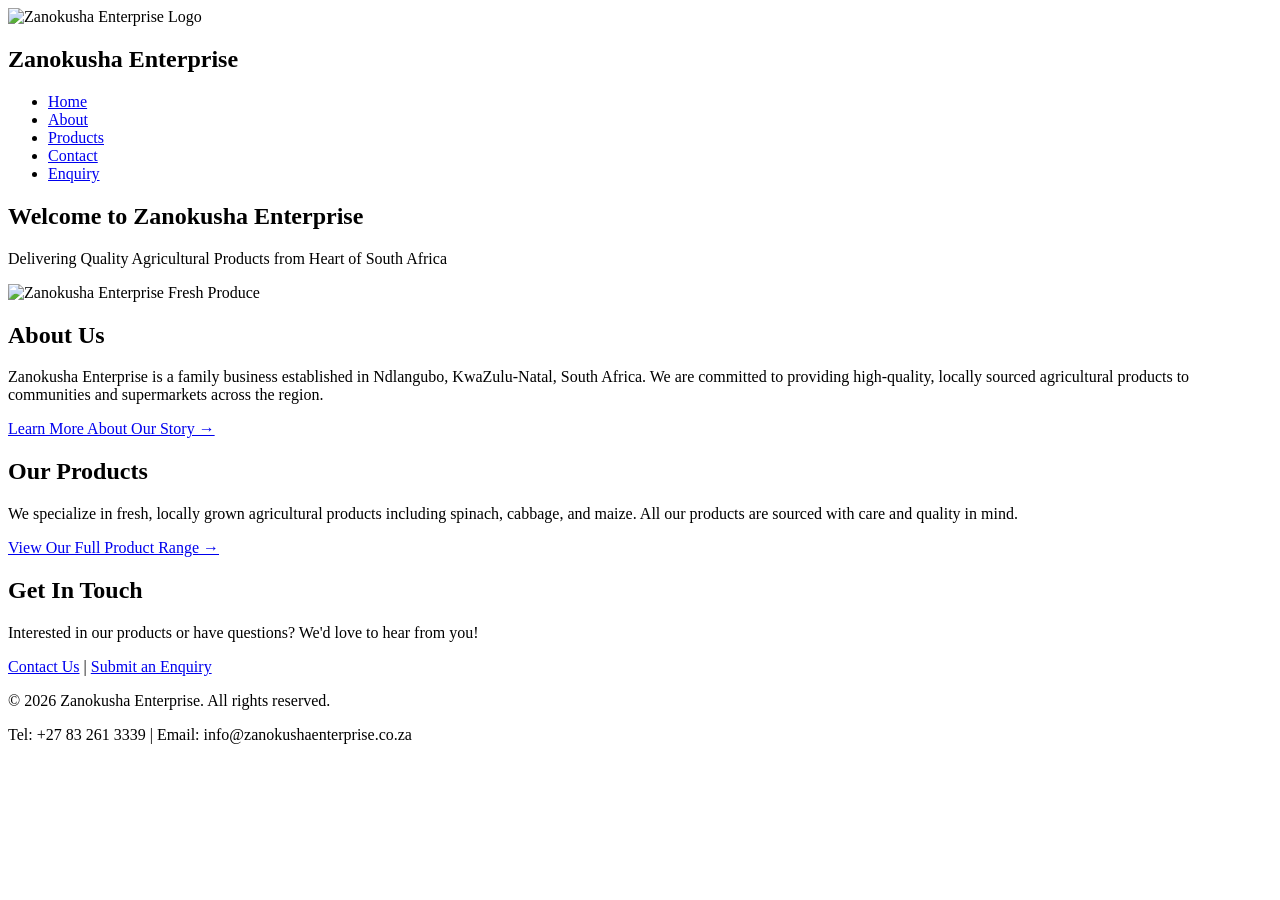
==== Files/Index.html @ a6e33508 "git add. Initial commit - Zanokusha Enterprise website with fixed images and updated index.html file" ====
<!DOCTYPE html>
<html lang="en">
<head>
    <meta charset="UTF-8">
    <meta name="viewport" content="width=device-width, initial-scale=1.0">
    <meta name="description" content="Zanokusha Enterprise - Quality Agricultural Products from South Africa">
    <title>Home | Zanokusha Enterprise</title>
    <link rel="stylesheet" href="style.css">
</head>
<body>
    <header>
        <nav>
            <div class="logo-section">
                <img src="Files\Images\Zanokusha enterprise logo.png" alt="Zanokusha Enterprise Logo" class="logo" width="60" height="60">
                 <h1>Zanokusha Enterprise</h1>
            </div>
            <ul>
                <li><a href="Index.html">Home</a></li>
                <li><a href="about.html">About</a></li>
                <li><a href="product.html">Products</a></li>
                <li><a href="contact.html">Contact</a></li>
                <li><a href="enquiry.html">Enquiry</a></li>
            </ul>
        </nav>
    </header>

    <main>
        <section id="hero">
            <h2>Welcome to Zanokusha Enterprise</h2>
            <p>Delivering Quality Agricultural Products from Heart of South Africa</p>
            <img src="Files\Images\Hero.jpg" alt="Zanokusha Enterprise Fresh Produce" width="500" height="400">
        </section>

        <section id="about-preview">
            <h2>About Us</h2>
            <p>Zanokusha Enterprise is a family business established in Ndlangubo, KwaZulu-Natal, South Africa. We are committed to providing high-quality, locally sourced agricultural products to communities and supermarkets across the region.</p>
            <p><a href="about.html">Learn More About Our Story →</a></p>
        </section>

        <section id="products-preview">
            <h2>Our Products</h2>
            <p>We specialize in fresh, locally grown agricultural products including spinach, cabbage, and maize. All our products are sourced with care and quality in mind.</p>
            <p><a href="product.html">View Our Full Product Range →</a></p>
        </section>

        <section id="cta">
            <h2>Get In Touch</h2>
            <p>Interested in our products or have questions? We'd love to hear from you!</p>
            <p><a href="contact.html">Contact Us</a> | <a href="enquiry.html">Submit an Enquiry</a></p>
        </section>
    </main>

    <footer>
        <p>&copy; 2026 Zanokusha Enterprise. All rights reserved.</p>
        <p>Tel: +27 83 261 3339 | Email: info@zanokushaenterprise.co.za</p>
    </footer>
</body>
</html>
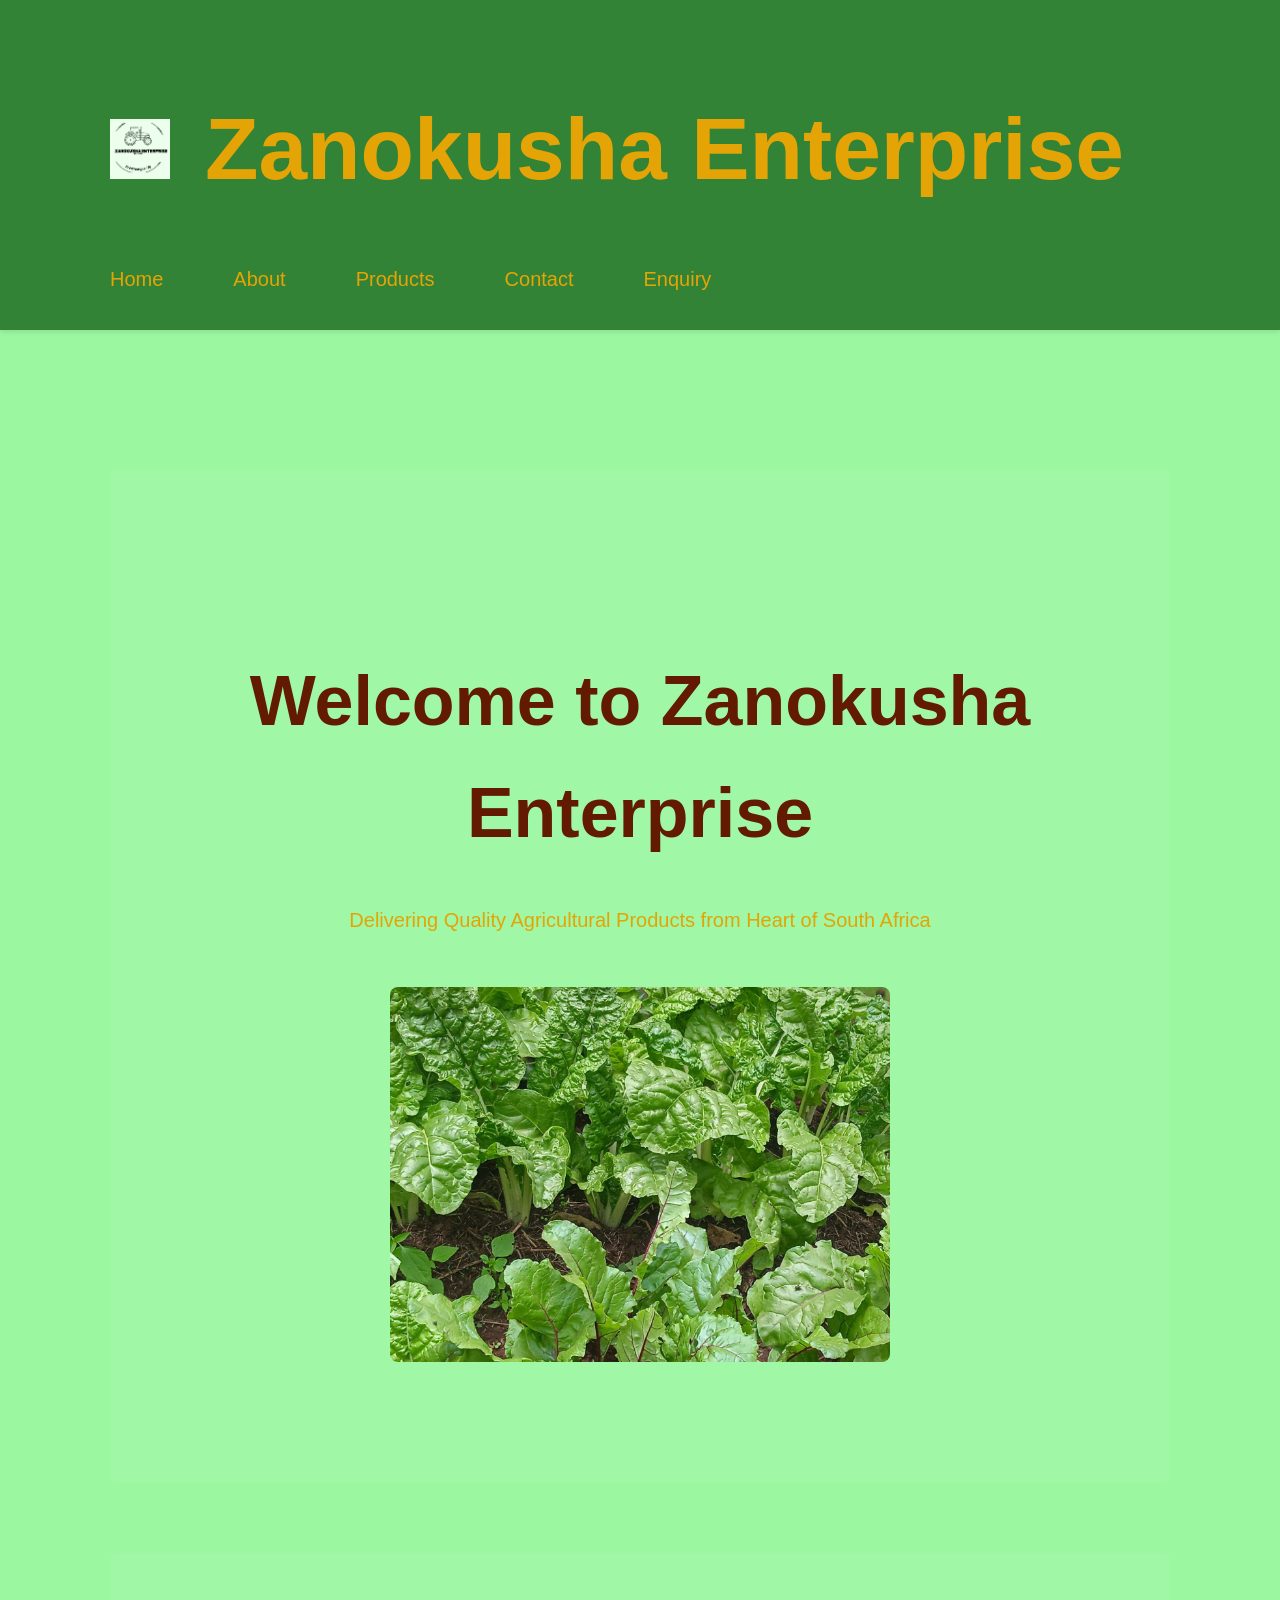
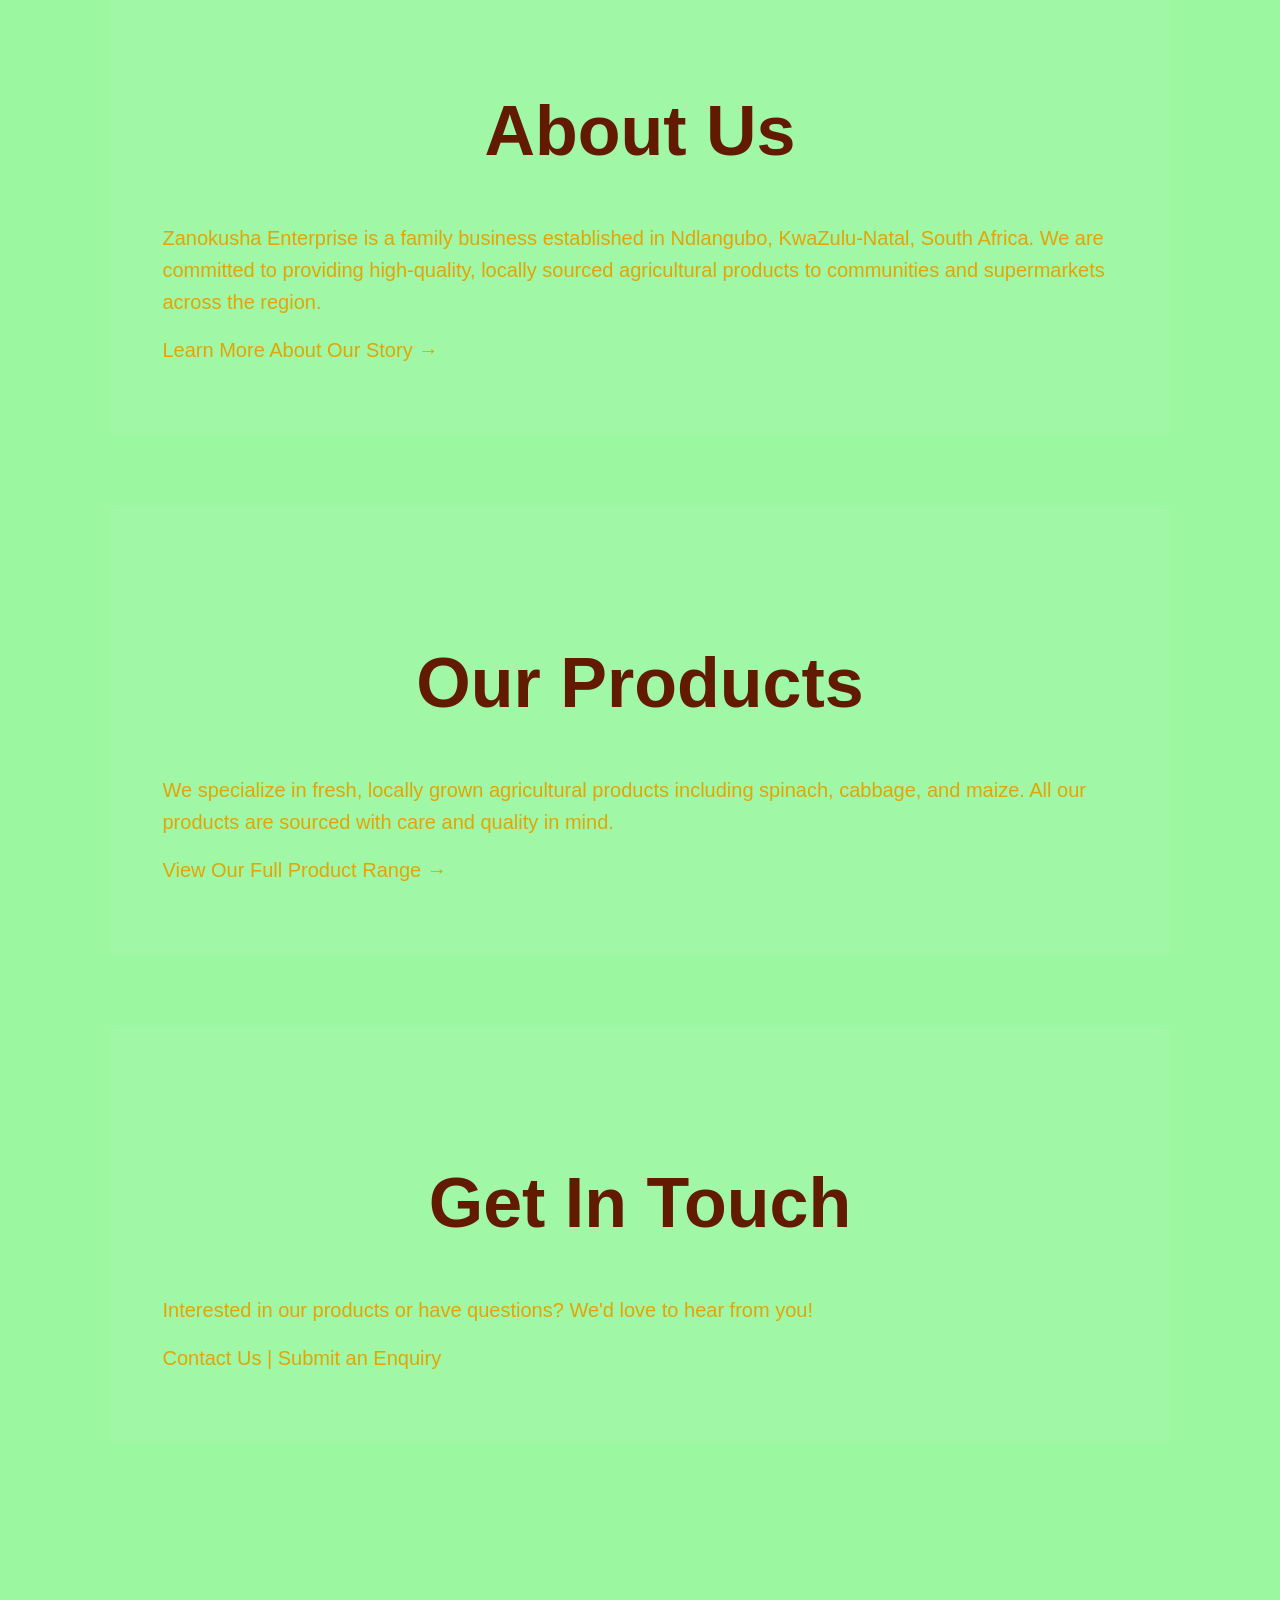
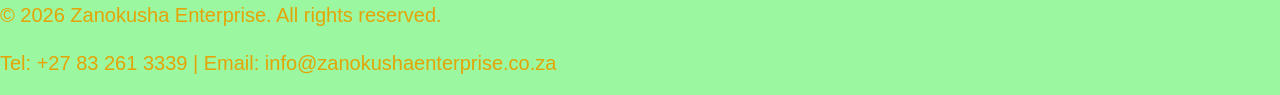
==== commit 2ff074b5: "git add . Initial commit - Zanokusha Enterprise with fixed images" ====
--- a/Files/Index.html
+++ b/Files/Index.html
@@ -11,7 +11,7 @@
     <header>
         <nav>
             <div class="logo-section">
-                <img src="Files\Images\Zanokusha enterprise logo.png" alt="Zanokusha Enterprise Logo" class="logo" width="60" height="60">
+                <img src="Images/Zanokusha enterprise logo.png" alt="Zanokusha Enterprise logo" width="60" height="60">
                  <h1>Zanokusha Enterprise</h1>
             </div>
             <ul>
@@ -28,7 +28,7 @@
         <section id="hero">
             <h2>Welcome to Zanokusha Enterprise</h2>
             <p>Delivering Quality Agricultural Products from Heart of South Africa</p>
-            <img src="Files\Images\Hero.jpg" alt="Zanokusha Enterprise Fresh Produce" width="500" height="400">
+            <img src="Images/Hero.jpg" alt="Zanokusha Enterprise Fresh Produce" width="500" height="400">
         </section>
 
         <section id="about-preview">
--- a/Files/style.css
+++ b/Files/style.css
@@ -0,0 +1,257 @@
+/* ============================================
+   GLOBAL STYLES
+   ============================================ */
+
+* {
+    box-sizing: border-box;
+}
+
+body {
+    background-color: #9bf7a0;
+    font-family: Arial, Helvetica, sans-serif;
+    font-size: 35px;
+    padding: 0;
+    margin: 0;
+    line-height: 1.6;
+}
+
+/* ============================================
+   TYPOGRAPHY
+   ============================================ */
+
+h1 {
+    color: #e4a405;
+    text-align: center;
+    margin: 0.5em 0;
+    font-size: 2.5em;
+}
+
+h2 {
+    color: #621b02;
+    text-align: center;
+    margin: 1em 0 0.5em 0;
+    font-size: 2em;
+}
+
+p {
+    font-size: 20px;
+    color: #e4a405;
+    margin: 0.8em 0;
+}
+
+/* ============================================
+   LINKS
+   ============================================ */
+
+p a {
+    color: #e4a405;
+    text-decoration: none;
+    font-size: 20px;
+    transition: color 0.3s ease;
+}
+
+p a:hover {
+    color: #fff;
+    text-decoration: underline;
+}
+
+/* ============================================
+   NAVIGATION & LISTS
+   ============================================ */
+
+li {
+    color: #e4a405;
+    font-size: 20px;
+    list-style: none;
+}
+
+li a {
+    color: #e4a405;
+    text-decoration: none;
+    font-size: 20px;
+    transition: color 0.3s ease;
+}
+
+li a:hover {
+    color: #fff;
+    text-decoration: underline;
+}
+
+/* ============================================
+   HEADER & NAVIGATION
+   ============================================ */
+
+header {
+    background-color: rgba(46, 125, 50, 0.95);
+    padding: 1em 0;
+    box-shadow: 0 2px 5px rgba(0, 0, 0, 0.1);
+}
+
+nav {
+    display: flex;
+    justify-content: space-between;
+    align-items: center;
+    max-width: 1200px;
+    margin: 0 auto;
+    padding: 0 2em;
+    flex-wrap: wrap;
+}
+
+.logo-section {
+    display: flex;
+    align-items: center;
+    gap: 1em;
+}
+
+.logo {
+    max-width: 60px;
+    height: auto;
+}
+
+nav ul {
+    display: flex;
+    list-style: none;
+    gap: 2em;
+    margin: 0;
+    padding: 0;
+    flex-wrap: wrap;
+}
+
+/* ============================================
+   MAIN CONTENT
+   ============================================ */
+
+main {
+    max-width: 1200px;
+    margin: 0 auto;
+    padding: 2em;
+}
+
+section {
+    margin: 2em 0;
+    padding: 1.5em;
+    background-color: rgba(255, 255, 255, 0.05);
+    border-radius: 8px;
+}
+
+#hero {
+    text-align: center;
+    padding: 3em 1.5em;
+}
+
+#hero img {
+    max-width: 100%;
+    height: auto;
+    border-radius: 8px;
+    margin-top: 1em;
+}
+
+/* ============================================
+   RESPONSIVE DESIGN - TABLET
+   ============================================ */
+
+@media (max-width: 768px) {
+    body {
+        font-size: 28px;
+    }
+
+    h1 {
+        font-size: 2em;
+    }
+
+    h2 {
+        font-size: 1.5em;
+    }
+
+    p {
+        font-size: 18px;
+    }
+
+    li {
+        font-size: 18px;
+    }
+
+    p a, li a {
+        font-size: 18px;
+    }
+
+    nav {
+        flex-direction: column;
+        padding: 0 1em;
+        gap: 1em;
+    }
+
+    .logo-section {
+        justify-content: center;
+        width: 100%;
+    }
+
+    nav ul {
+        justify-content: center;
+        gap: 1em;
+    }
+
+    main {
+        padding: 1em;
+    }
+
+    section {
+        padding: 1em;
+        margin: 1.5em 0;
+    }
+}
+
+/* ============================================
+   RESPONSIVE DESIGN - MOBILE
+   ============================================ */
+
+@media (max-width: 480px) {
+    body {
+        font-size: 20px;
+    }
+
+    h1 {
+        font-size: 1.5em;
+        margin: 0.5em 0;
+    }
+
+    h2 {
+        font-size: 1.2em;
+    }
+
+    p {
+        font-size: 16px;
+    }
+
+    li {
+        font-size: 16px;
+    }
+
+    p a, li a {
+        font-size: 16px;
+    }
+
+    nav ul {
+        flex-direction: column;
+        gap: 0.5em;
+    }
+
+    nav ul li {
+        width: 100%;
+        text-align: center;
+    }
+
+    main {
+        padding: 0.5em;
+    }
+
+    section {
+        padding: 1em;
+        margin: 1em 0;
+    }
+
+    .logo-section h1 {
+        font-size: 1.3em;
+    }
+}
+
